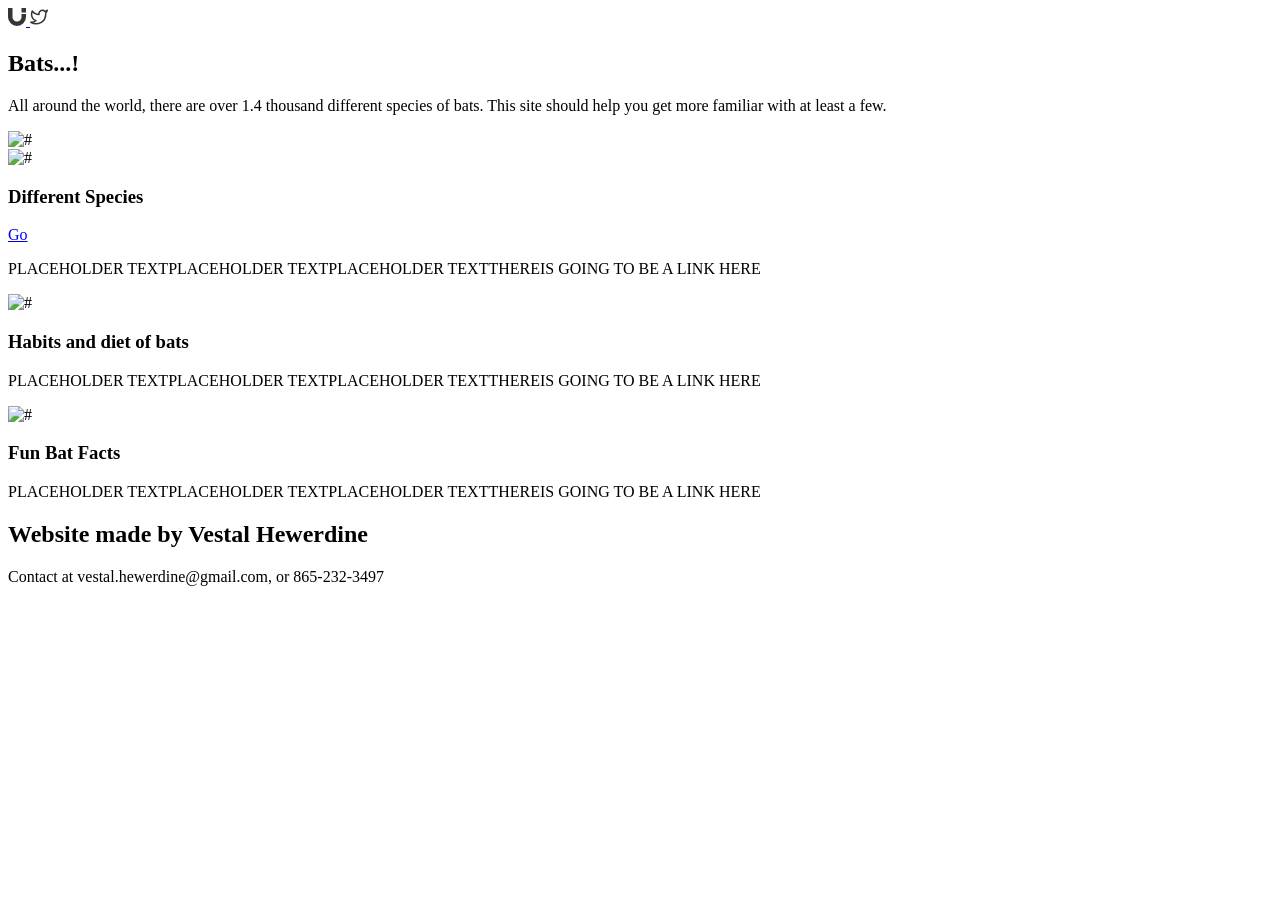
==== index.html @ 52344084 "Replace local image paths with online URLs" ====
<!DOCTYPE html>
<html lang="en">
  <head>
    <!-- META -->
    <meta charset="UTF-8">
    <meta name="viewport" content="width=device-width, initial-scale=1">
    <meta name="uisual" content="Made with Uisual (uisual.com)">
    <meta name="author" content="#">
    <meta name="description" content="#">
    <meta name="referrer" content="unsafe-url">
    <meta name="robots" content="index, follow">
    <!-- SPEED -->
    <link rel="preconnect" href="https://res.cloudinary.com">
    <link rel="dns-prefetch" href="https://res.cloudinary.com">
    <link rel="preconnect" href="https://fonts.googleapis.com">
    <link rel="dns-prefetch" href="https://fonts.googleapis.com">
    <link rel="preconnect" href="https://fonts.gstatic.com">
    <link rel="dns-prefetch" href="https://fonts.gstatic.com">
    <!-- PERFORMANCE -->
    <link rel="stylesheet" href="https://fonts.googleapis.com/css2?family=Inter:wght@400;700&display=swap">
    <link rel="preload" as="style" href="style.css">
    <link rel="stylesheet" href="style.css">
    <!-- TITLE -->
    <title>Three Sprinting Bats</title>
  </head>
  <body>
    <header role="banner" class="ui-section-header">
      <div class="ui-layout-container">
        <div class="ui-section-header__layout ui-layout-flex">
          <!-- LOGO -->
          <a href="#" role="link" aria-label="#">
            <svg viewBox="0 0 18 18" height="18" width="18" role="img" aria-label="#">
              <path fill="#353535" d="M0 0h4.5v9a4.5 4.5 0 109 0V6H18v3A9 9 0 110 9V0zm18 4.5V0h-4.5v4.5H18z"/>
            </svg>
          </a>
          <!-- MENU -->
          <a href="#" role="link" aria-label="#">
            <svg viewBox="0 0 24 24" height="18" width="18" fill="none" stroke="#353535" stroke-linecap="round" stroke-linejoin="round" stroke-width="2" role="img" aria-label="#">
              <path d="M23 3a10.9 10.9 0 01-3.14 1.53 4.48 4.48 0 00-7.86 3v1A10.66 10.66 0 013 4s-4 9 5 13a11.64 11.64 0 01-7 2c9 5 20 0 20-11.5a4.5 4.5 0 00-.08-.83A7.72 7.72 0 0023 3z"/>
            </svg>
          </a>
        </div>
      </div>
    </header>
    <main role="main">
      <section class="ui-section-content">
        <div class="ui-layout-container">
          <!-- COPYWRITING -->
          <div class="ui-layout-column-6 ui-layout-column-center">
            <h1>Bats...!</h1>
            <p class="ui-text-intro">All around the world, there are over 1.4 thousand different species of bats. This site should help you get more familiar with at least a few.</p>
          <!-- IMAGE -->
          <img src="https://upload.wikimedia.org/wikipedia/commons/thumb/6/67/047_Indian_flying_fox_in_Keoladeo_National_Park_Photo_by_Giles_Laurent.jpg/960px-047_Indian_flying_fox_in_Keoladeo_National_Park_Photo_by_Giles_Laurent.png" loading="lazy" alt="#" class="ui-section-content--image">
          <!-- FEATURE -->
          <div class="ui-section-content--feature ui-layout-grid ui-layout-grid-3">
            <div>
              <img src="https://pngimg.com/uploads/bat/bat_PNG2.png" alt="#" width="200" class="ui-section-content--icon">
              <h3>Different Species</h3>
              <a href = "/differentspecies.html">Go</a>
              <p>PLACEHOLDER TEXTPLACEHOLDER TEXTPLACEHOLDER TEXTTHEREIS GOING TO BE A LINK HERE</p>
            </div>
            <div>
              <img src="https://images.unsplash.com/photo-1593594926126-d0ed6fb8a638?q=80&w=687&auto=format&fit=crop&ixlib=rb-4.1.0&ixid=M3wxMjA3fDB8MHxwaG90by1wYWdlfHx8fGVufDB8fHx8fA%3D%3D" alt="#" class="ui-section-content--icon">
              <h3>Habits and diet of bats</h3>
              <p>PLACEHOLDER TEXTPLACEHOLDER TEXTPLACEHOLDER TEXTTHEREIS GOING TO BE A LINK HERE</p>
            </div>
            <div>
              <img src="https://images.unsplash.com/photo-1613298209752-5644a907c101?q=80&w=903&auto=format&fit=crop&ixlib=rb-4.1.0&ixid=M3wxMjA3fDB8MHxwaG90by1wYWdlfHx8fGVufDB8fHx8fA%3D%3D" alt="#" class="ui-section-content--icon">
              <h3>Fun Bat Facts</h3>
              <p>PLACEHOLDER TEXTPLACEHOLDER TEXTPLACEHOLDER TEXTTHEREIS GOING TO BE A LINK HERE</p>
            </div>
          </div>
        </div>
      </section>
      <section class="ui-section-close">
        <div class="ui-layout-container">
          <div class="ui-layout-column-6 ui-layout-column-center">
            <h2>Website made by Vestal Hewerdine</h2>
            <p class="ui-text-intro">Contact at vestal.hewerdine@gmail.com, or 865-232-3497</p>
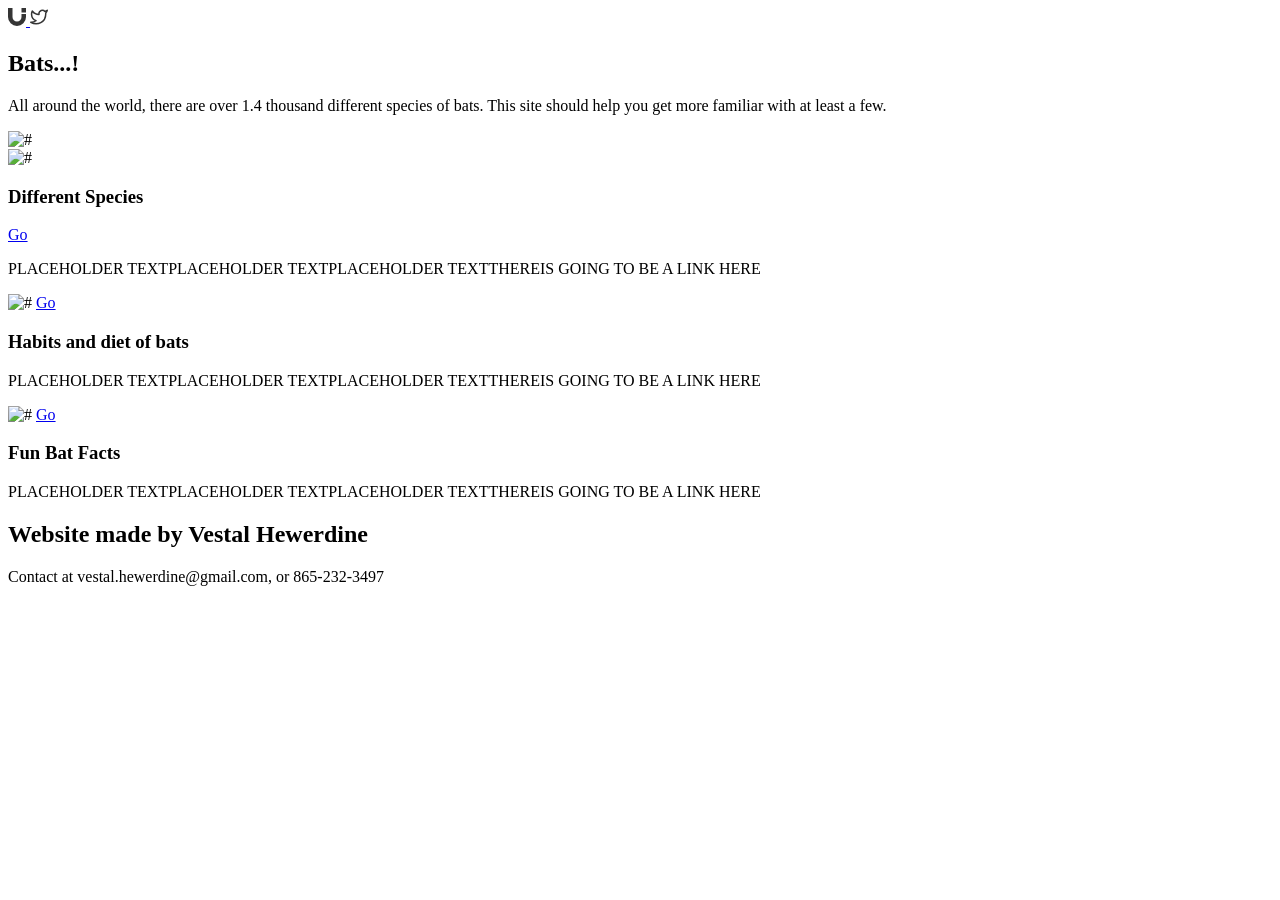
==== commit 42a4e7f4: "Add links to habits and diet, and bat facts sections" ====
--- a/index.html
+++ b/index.html
@@ -61,11 +61,13 @@
             </div>
             <div>
               <img src="https://images.unsplash.com/photo-1593594926126-d0ed6fb8a638?q=80&w=687&auto=format&fit=crop&ixlib=rb-4.1.0&ixid=M3wxMjA3fDB8MHxwaG90by1wYWdlfHx8fGVufDB8fHx8fA%3D%3D" alt="#" class="ui-section-content--icon">
+              <a href = "/habitsanddiet.html">Go</a>
               <h3>Habits and diet of bats</h3>
               <p>PLACEHOLDER TEXTPLACEHOLDER TEXTPLACEHOLDER TEXTTHEREIS GOING TO BE A LINK HERE</p>
             </div>
             <div>
               <img src="https://images.unsplash.com/photo-1613298209752-5644a907c101?q=80&w=903&auto=format&fit=crop&ixlib=rb-4.1.0&ixid=M3wxMjA3fDB8MHxwaG90by1wYWdlfHx8fGVufDB8fHx8fA%3D%3D" alt="#" class="ui-section-content--icon">
+              <a href = "/batfacts.html">Go</a>
               <h3>Fun Bat Facts</h3>
               <p>PLACEHOLDER TEXTPLACEHOLDER TEXTPLACEHOLDER TEXTTHEREIS GOING TO BE A LINK HERE</p>
             </div>
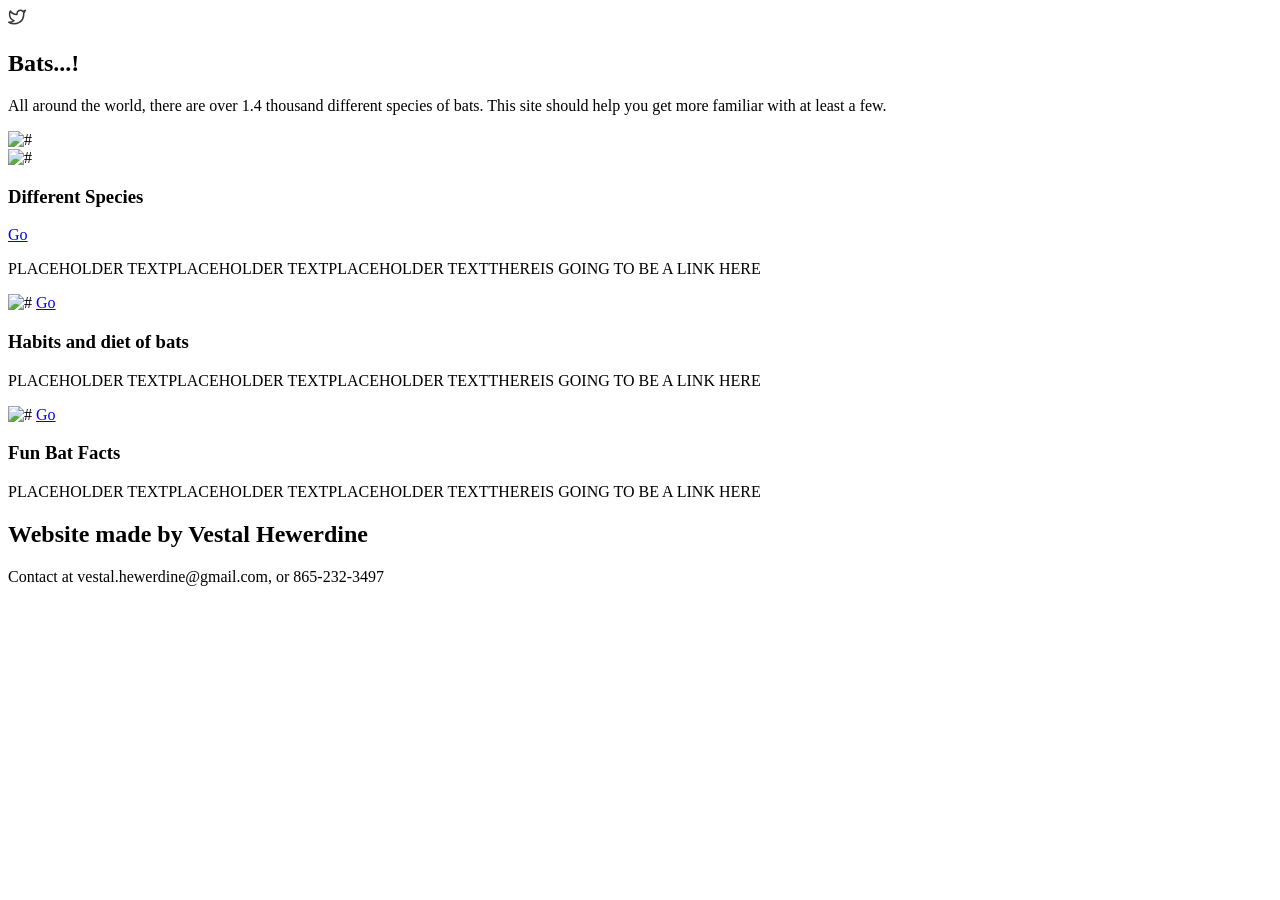
==== commit 1a294ba9: "Update index.html" ====
--- a/index.html
+++ b/index.html
@@ -27,12 +27,6 @@
     <header role="banner" class="ui-section-header">
       <div class="ui-layout-container">
         <div class="ui-section-header__layout ui-layout-flex">
-          <!-- LOGO -->
-          <a href="#" role="link" aria-label="#">
-            <svg viewBox="0 0 18 18" height="18" width="18" role="img" aria-label="#">
-              <path fill="#353535" d="M0 0h4.5v9a4.5 4.5 0 109 0V6H18v3A9 9 0 110 9V0zm18 4.5V0h-4.5v4.5H18z"/>
-            </svg>
-          </a>
           <!-- MENU -->
           <a href="#" role="link" aria-label="#">
             <svg viewBox="0 0 24 24" height="18" width="18" fill="none" stroke="#353535" stroke-linecap="round" stroke-linejoin="round" stroke-width="2" role="img" aria-label="#">
@@ -50,7 +44,7 @@
             <h1>Bats...!</h1>
             <p class="ui-text-intro">All around the world, there are over 1.4 thousand different species of bats. This site should help you get more familiar with at least a few.</p>
           <!-- IMAGE -->
-          <img src="https://upload.wikimedia.org/wikipedia/commons/thumb/6/67/047_Indian_flying_fox_in_Keoladeo_National_Park_Photo_by_Giles_Laurent.jpg/960px-047_Indian_flying_fox_in_Keoladeo_National_Park_Photo_by_Giles_Laurent.png" loading="lazy" alt="#" class="ui-section-content--image">
+          <img src="https://images.unsplash.com/photo-1587455989280-1cef2509a39a?q=80&w=1171&auto=format&fit=crop&ixlib=rb-4.1.0&ixid=M3wxMjA3fDB8MHxwaG90by1wYWdlfHx8fGVufDB8fHx8fA%3D%3D.png" loading="lazy" alt="#" width="600" class="ui-section-content--image">
           <!-- FEATURE -->
           <div class="ui-section-content--feature ui-layout-grid ui-layout-grid-3">
             <div>
@@ -60,13 +54,13 @@
               <p>PLACEHOLDER TEXTPLACEHOLDER TEXTPLACEHOLDER TEXTTHEREIS GOING TO BE A LINK HERE</p>
             </div>
             <div>
-              <img src="https://images.unsplash.com/photo-1593594926126-d0ed6fb8a638?q=80&w=687&auto=format&fit=crop&ixlib=rb-4.1.0&ixid=M3wxMjA3fDB8MHxwaG90by1wYWdlfHx8fGVufDB8fHx8fA%3D%3D" alt="#" class="ui-section-content--icon">
+              <img src="https://images.unsplash.com/photo-1593594926126-d0ed6fb8a638?q=80&w=687&auto=format&fit=crop&ixlib=rb-4.1.0&ixid=M3wxMjA3fDB8MHxwaG90by1wYWdlfHx8fGVufDB8fHx8fA%3D%3D" alt="#" width="200" class="ui-section-content--icon">
               <a href = "/habitsanddiet.html">Go</a>
               <h3>Habits and diet of bats</h3>
               <p>PLACEHOLDER TEXTPLACEHOLDER TEXTPLACEHOLDER TEXTTHEREIS GOING TO BE A LINK HERE</p>
             </div>
             <div>
-              <img src="https://images.unsplash.com/photo-1613298209752-5644a907c101?q=80&w=903&auto=format&fit=crop&ixlib=rb-4.1.0&ixid=M3wxMjA3fDB8MHxwaG90by1wYWdlfHx8fGVufDB8fHx8fA%3D%3D" alt="#" class="ui-section-content--icon">
+              <img src="https://images.unsplash.com/photo-1613298209752-5644a907c101?q=80&w=903&auto=format&fit=crop&ixlib=rb-4.1.0&ixid=M3wxMjA3fDB8MHxwaG90by1wYWdlfHx8fGVufDB8fHx8fA%3D%3D" alt="#" width="200" class="ui-section-content--icon">
               <a href = "/batfacts.html">Go</a>
               <h3>Fun Bat Facts</h3>
               <p>PLACEHOLDER TEXTPLACEHOLDER TEXTPLACEHOLDER TEXTTHEREIS GOING TO BE A LINK HERE</p>
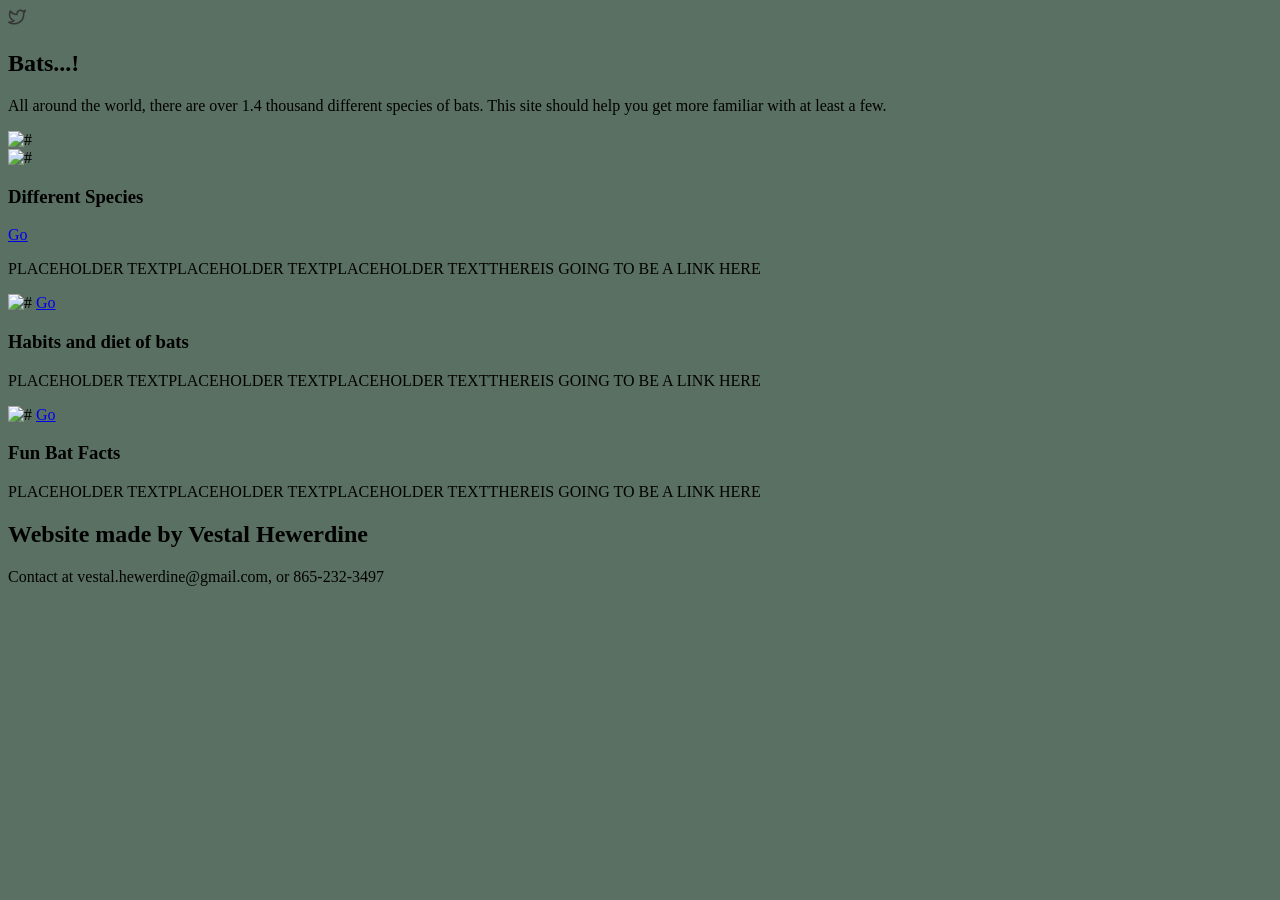
==== commit eceeabb6: "Update link to different species page" ====
--- a/index.html
+++ b/index.html
@@ -39,7 +39,6 @@
     <main role="main">
       <section class="ui-section-content">
         <div class="ui-layout-container">
-          <!-- COPYWRITING -->
           <div class="ui-layout-column-6 ui-layout-column-center">
             <h1>Bats...!</h1>
             <p class="ui-text-intro">All around the world, there are over 1.4 thousand different species of bats. This site should help you get more familiar with at least a few.</p>
@@ -50,7 +49,7 @@
             <div>
               <img src="https://pngimg.com/uploads/bat/bat_PNG2.png" alt="#" width="200" class="ui-section-content--icon">
               <h3>Different Species</h3>
-              <a href = "/differentspecies.html">Go</a>
+              <a href = "/vestalline/differentspecies.html">Go</a>
               <p>PLACEHOLDER TEXTPLACEHOLDER TEXTPLACEHOLDER TEXTTHEREIS GOING TO BE A LINK HERE</p>
             </div>
             <div>
--- a/style.css
+++ b/style.css
@@ -0,0 +1,3 @@
+body {
+  background-color: #597062;
+}
--- a/style.css
+++ b/style.css
@@ -0,0 +1,3 @@
+body {
+  background-color: #597062;
+}
